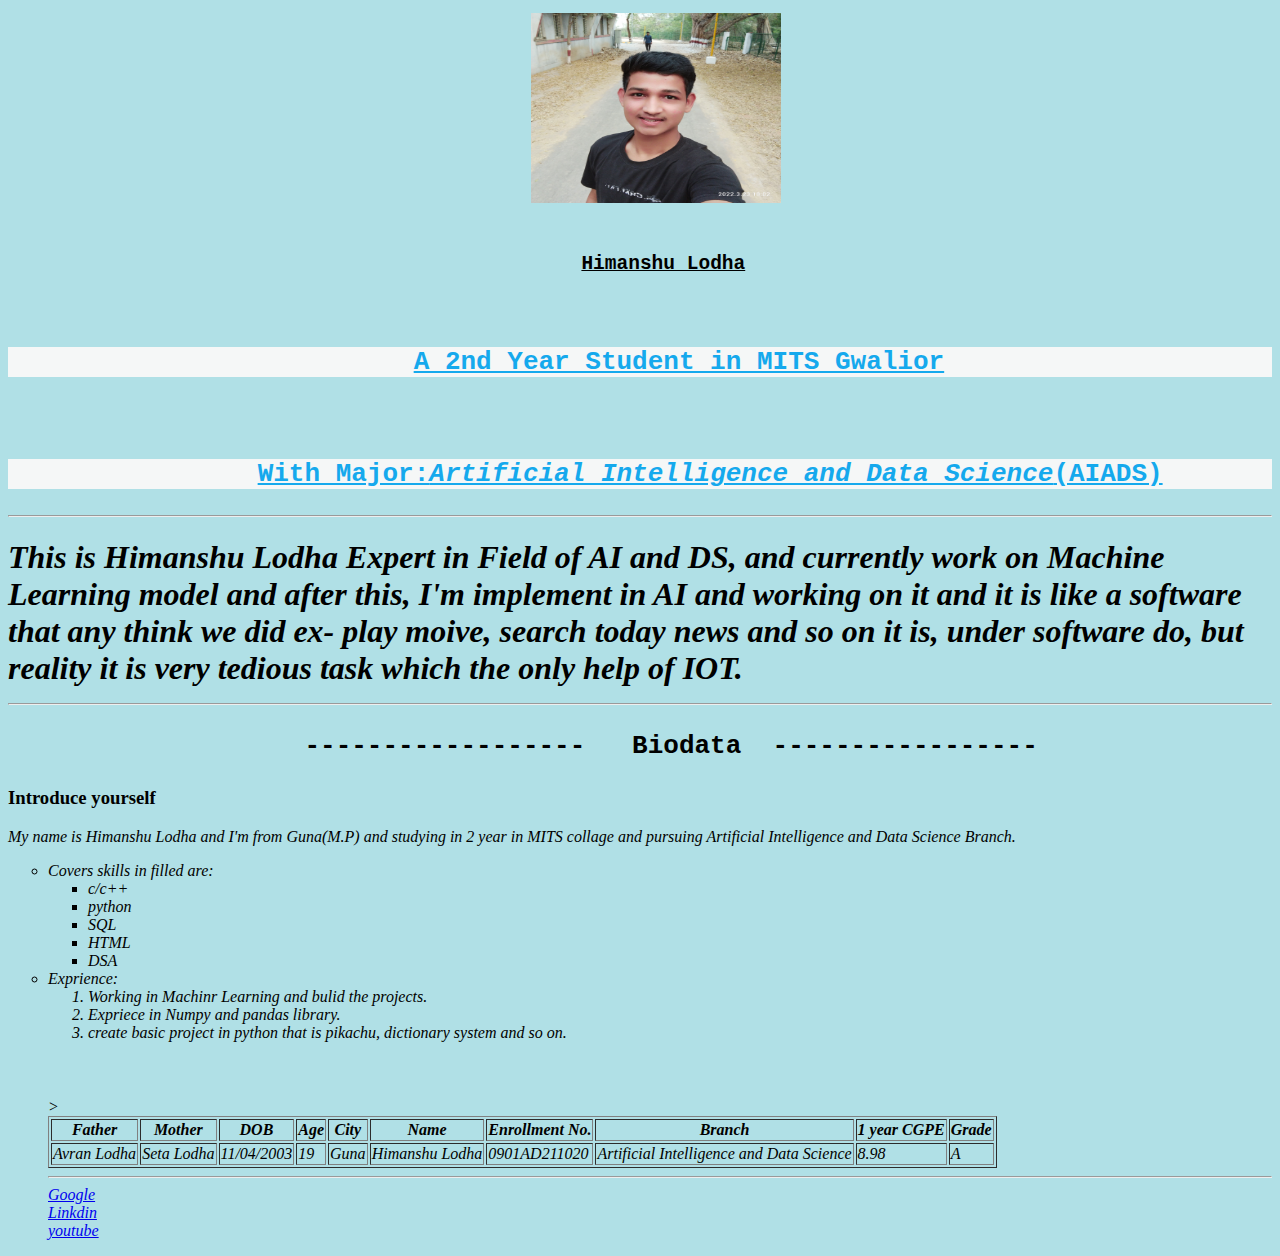
==== created_Myself.html @ 4bc1dae5 "First Commit" ====
<!DOCTYPE html>
<html lang="en">
    <head>
        <meta charset="UTF-8">
        <meta http-equiv="X-UA-Compatible" content="IE=edge">
        <meta name="viewport" content="width=device-width, initial-scale=1.0">
        <title>www.HimanshuLodha.com</title>
    </head>
    <body style="background-color: powderblue;" class="Inline">
        <pre>
            <span id="myphoto">                                                       <img src="HTML_ME.jpg" width="250" height="190" ><br>
                <h2 class="ME" id="me">                                                 <u>Himanshu Lodha</U></h2>
                    <h1><p>                          <u><i></i>A 2nd Year Student in MITS Gwalior</p></i></u></h1>
                    <h1><p>                <u>With Major:<i>Artificial Intelligence and Data Science</i>(AIADS)</p></u></h1></pre>
                    <hr>
                    <style>
                        p{
                            color: rgb(21, 169, 237);
                            background-color: rgb(245, 247, 247) !important;
                        }
                        </style>
    <h1><em>This is Himanshu Lodha Expert in Field of AI and DS, 
        and currently work on Machine Learning model and after this, 
        I'm implement in AI and working on it and it is like a 
        software that any think we did ex-  play moive, 
        search today news and so on it is, under software do, 
        but reality it is very tedious task which the only help of IOT.</em><hr></h1>
        <h1 class="ME"><pre>                   ------------------   Biodata  -----------------</pre></h1>
        <h3>Introduce yourself</h3>
        <lu><em>My name is Himanshu Lodha and I'm from Guna(M.P) and studying in 2 year in MITS collage and pursuing Artificial Intelligence and Data Science Branch.</li>
            <ul type = "circle">
        <li>Covers skills in filled are: </li>
    
            <ul type = "square">
                <li>c/c++</li>
                <li>python</li>
                <li>SQL</li>
                <li>HTML</li>
                <li>DSA</li>
            </ul>
        <li>Exprience: </li>
    <ol type = "1">
        <li>Working in Machinr Learning and bulid the projects.</li>
        <li>Expriece in Numpy and pandas library.</li>
        <li>create basic project in python that is pikachu, dictionary system and so on.</li>
    </ol>

    <!--Tables-->
    <table border="1">
    <pre>
        
           <thead class="Head">
            <tr><!--iske madad se row start ker the hai-->
                <th>Father</th>
                <th>Mother</th>
                <th>DOB</th>
                <th>Age</th>
                <th>City</th>
                <th>Name</th><!--th se coloum add ker sakte hai-->
                <th>Enrollment No.</th>      
          >      <th>Branch</th>
                <th>1 year CGPE</th>
                <th>Grade</th>
            </tr>
        </thead>
        <tbody><!--Ab iske andder data add karunga-->
            <tr><!--table row banana padega-->
                <td>Avran Lodha</td>
                <td>Seta Lodha</td>
                <td>11/04/2003</td>
                <td>19</td>
                <td>Guna</td>
                <td>Himanshu Lodha</td>
                <td>0901AD211020</td>
                <td>Artificial Intelligence and Data Science</td>
                <td>8.98</td>
                <td>A</td>
            </tr>
        </pre>   

            
        </tbody>
    </table>
</body>
<hr>

<a href="https://www.google.co.in" target="_main">Google</a><br>
<a href="https://www.google.co.in" target="_main">Linkdin</a><br>
<a href="https://www.google.co.in" target="_main">youtube</a><br>
</html>
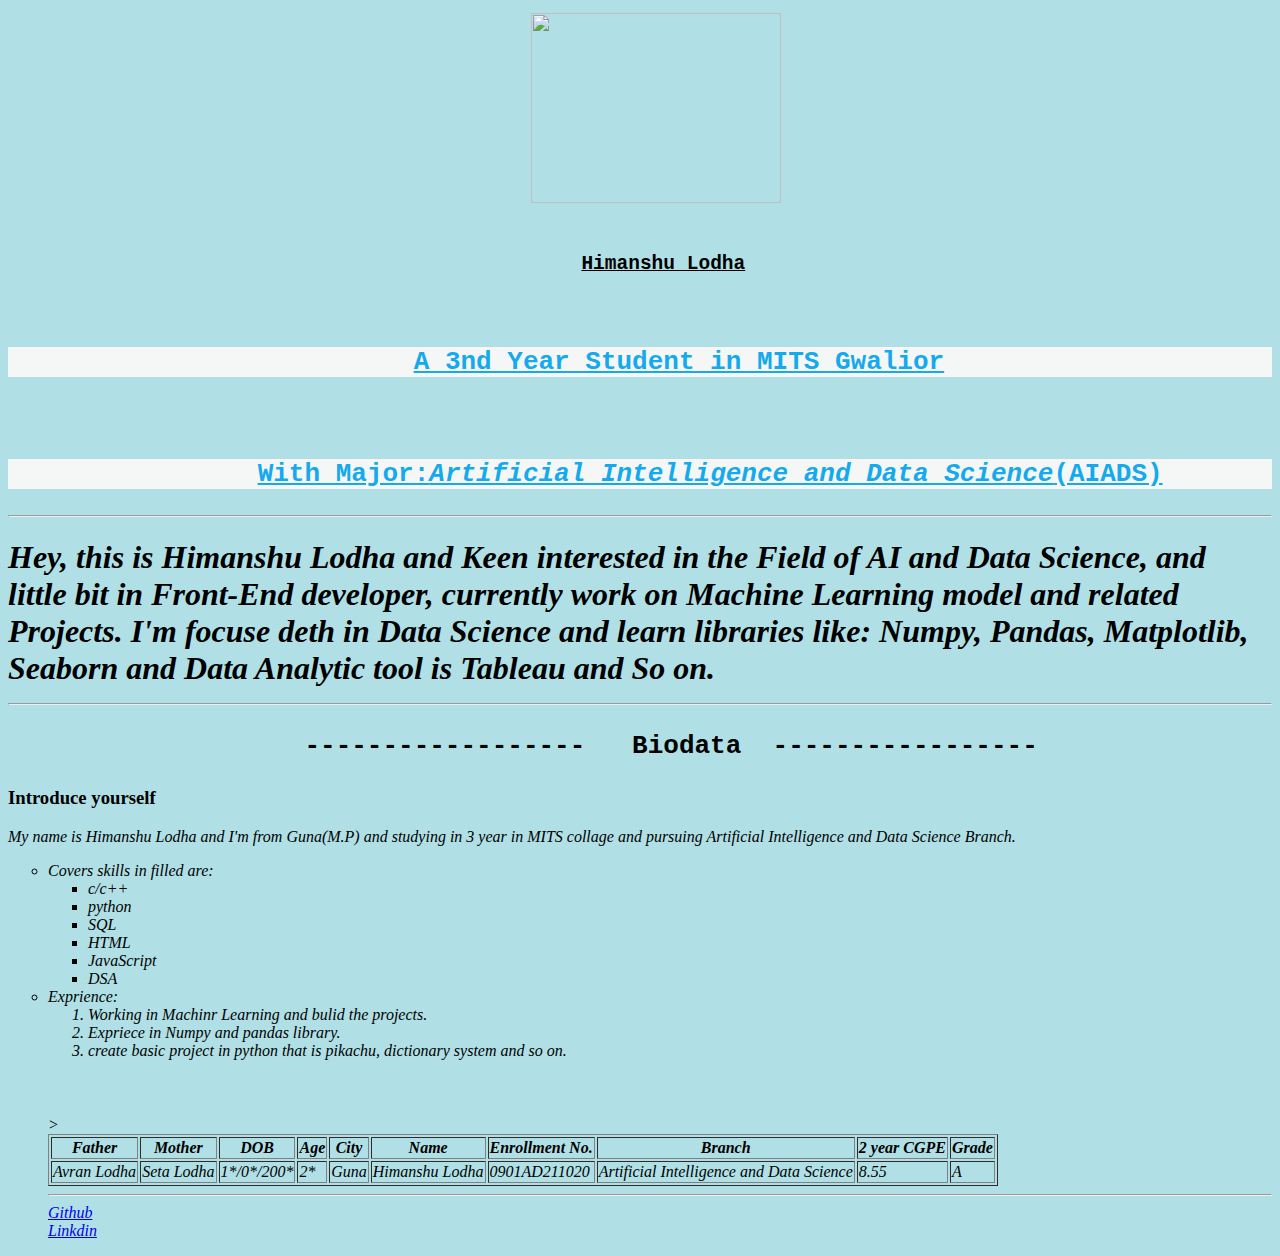
==== commit 12380bb7: "Update created_Myself.html" ====
--- a/created_Myself.html
+++ b/created_Myself.html
@@ -8,9 +8,9 @@
     </head>
     <body style="background-color: powderblue;" class="Inline">
         <pre>
-            <span id="myphoto">                                                       <img src="HTML_ME.jpg" width="250" height="190" ><br>
+            <span id="myphoto">                                                       <img src="himan img.jpg" width="250" height="190" ><br>
                 <h2 class="ME" id="me">                                                 <u>Himanshu Lodha</U></h2>
-                    <h1><p>                          <u><i></i>A 2nd Year Student in MITS Gwalior</p></i></u></h1>
+                    <h1><p>                          <u><i></i>A 3nd Year Student in MITS Gwalior</p></i></u></h1>
                     <h1><p>                <u>With Major:<i>Artificial Intelligence and Data Science</i>(AIADS)</p></u></h1></pre>
                     <hr>
                     <style>
@@ -19,15 +19,12 @@
                             background-color: rgb(245, 247, 247) !important;
                         }
                         </style>
-    <h1><em>This is Himanshu Lodha Expert in Field of AI and DS, 
-        and currently work on Machine Learning model and after this, 
-        I'm implement in AI and working on it and it is like a 
-        software that any think we did ex-  play moive, 
-        search today news and so on it is, under software do, 
-        but reality it is very tedious task which the only help of IOT.</em><hr></h1>
+    <h1><em>Hey, this is Himanshu Lodha and Keen interested in the Field of AI and Data Science, 
+        and little bit in Front-End developer, currently work on Machine Learning model and related Projects.
+    I'm focuse deth in Data Science and learn libraries like: Numpy, Pandas, Matplotlib, Seaborn and Data Analytic tool is Tableau and So on.</em><hr></h1>
         <h1 class="ME"><pre>                   ------------------   Biodata  -----------------</pre></h1>
         <h3>Introduce yourself</h3>
-        <lu><em>My name is Himanshu Lodha and I'm from Guna(M.P) and studying in 2 year in MITS collage and pursuing Artificial Intelligence and Data Science Branch.</li>
+        <lu><em>My name is Himanshu Lodha and I'm from Guna(M.P) and studying in 3 year in MITS collage and pursuing Artificial Intelligence and Data Science Branch.</li>
             <ul type = "circle">
         <li>Covers skills in filled are: </li>
     
@@ -36,6 +33,7 @@
                 <li>python</li>
                 <li>SQL</li>
                 <li>HTML</li>
+                <li>JavaScript</li>
                 <li>DSA</li>
             </ul>
         <li>Exprience: </li>
@@ -59,7 +57,7 @@
                 <th>Name</th><!--th se coloum add ker sakte hai-->
                 <th>Enrollment No.</th>      
           >      <th>Branch</th>
-                <th>1 year CGPE</th>
+                <th>2 year CGPE</th>
                 <th>Grade</th>
             </tr>
         </thead>
@@ -67,13 +65,13 @@
             <tr><!--table row banana padega-->
                 <td>Avran Lodha</td>
                 <td>Seta Lodha</td>
-                <td>11/04/2003</td>
-                <td>19</td>
+                <td>1*/0*/200*</td>
+                <td>2*</td>
                 <td>Guna</td>
                 <td>Himanshu Lodha</td>
                 <td>0901AD211020</td>
                 <td>Artificial Intelligence and Data Science</td>
-                <td>8.98</td>
+                <td>8.55</td>
                 <td>A</td>
             </tr>
         </pre>   
@@ -84,7 +82,7 @@
 </body>
 <hr>
 
-<a href="https://www.google.co.in" target="_main">Google</a><br>
-<a href="https://www.google.co.in" target="_main">Linkdin</a><br>
-<a href="https://www.google.co.in" target="_main">youtube</a><br>
-</html>  +<a href="https://github.com/Himanshulodha/" target="_main">Github</a><br>
+<a href="https://www.linkedin.com/in/himanshu-lodha-2nd-350b92216/" target="_main">Linkdin</a><br>
+<!-- <a href="https://www.google.co.in" target="_main">youtube</a><br> -->
+</html>  
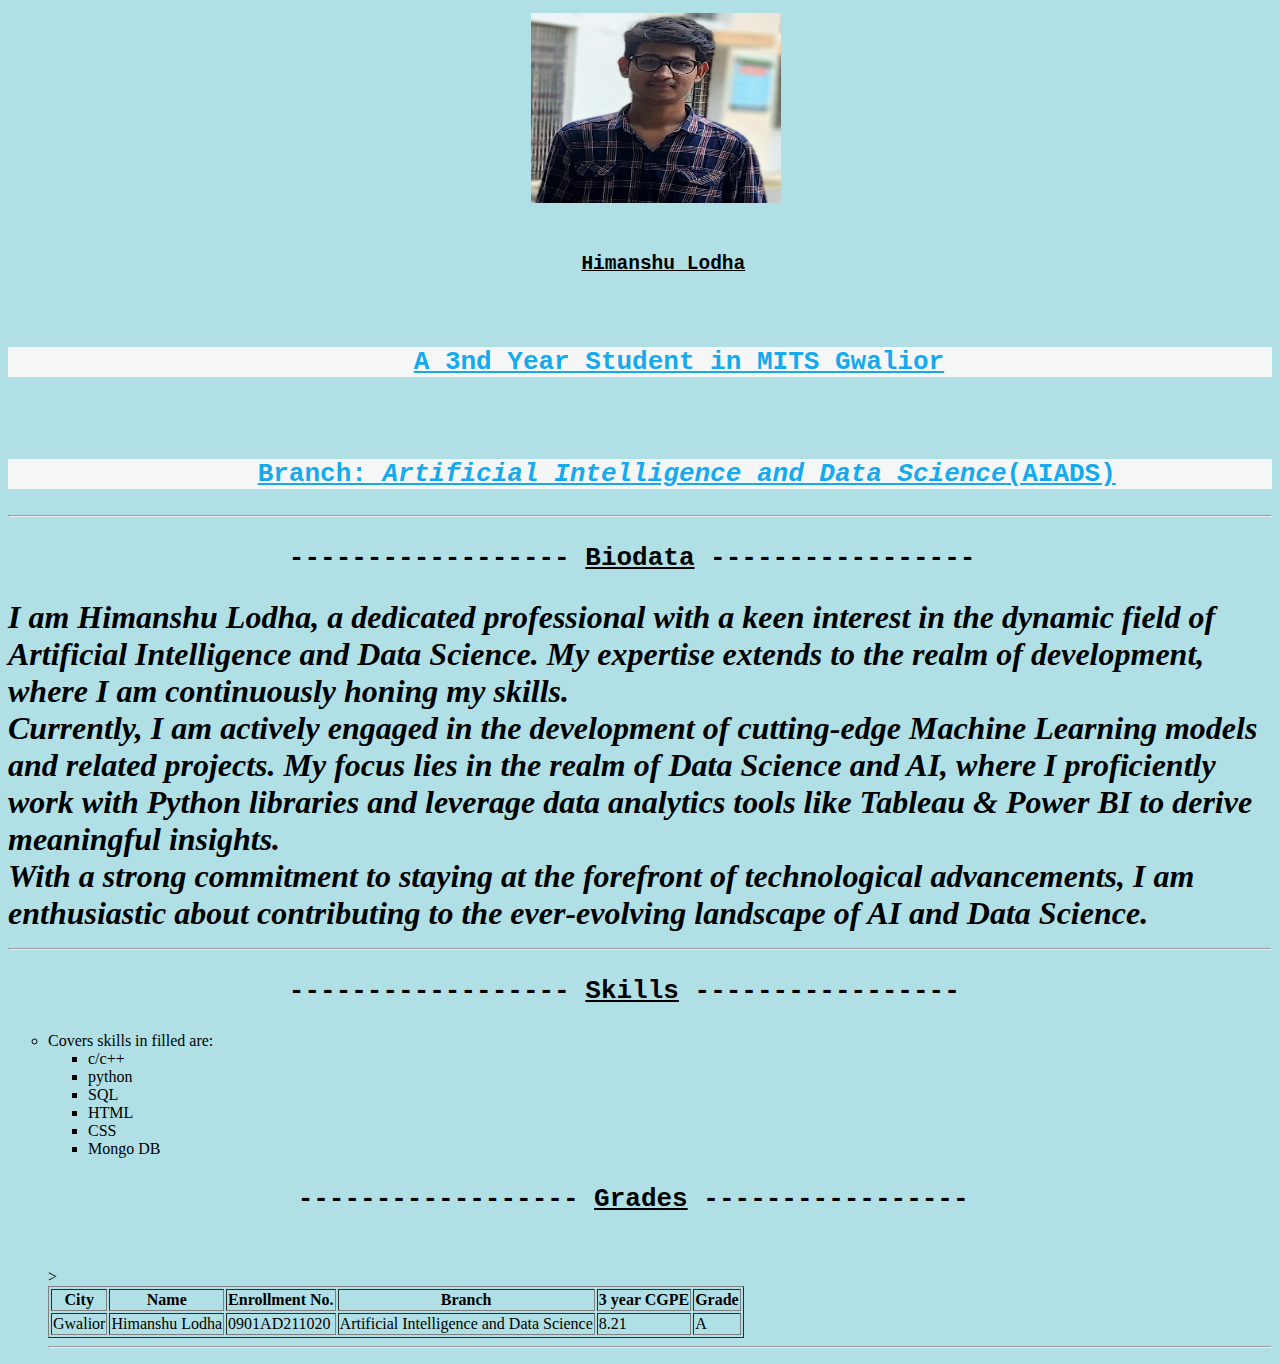
==== commit b8105f21: "Update created_Myself.html" ====
--- a/created_Myself.html
+++ b/created_Myself.html
@@ -11,7 +11,7 @@
             <span id="myphoto">                                                       <img src="himan img.jpg" width="250" height="190" ><br>
                 <h2 class="ME" id="me">                                                 <u>Himanshu Lodha</U></h2>
                     <h1><p>                          <u><i></i>A 3nd Year Student in MITS Gwalior</p></i></u></h1>
-                    <h1><p>                <u>With Major:<i>Artificial Intelligence and Data Science</i>(AIADS)</p></u></h1></pre>
+                    <h1><p>                <u>Branch: <i>Artificial Intelligence and Data Science</i>(AIADS)</p></u></h1></pre>
                     <hr>
                     <style>
                         p{
@@ -19,12 +19,13 @@
                             background-color: rgb(245, 247, 247) !important;
                         }
                         </style>
-    <h1><em>Hey, this is Himanshu Lodha and Keen interested in the Field of AI and Data Science, 
-        and little bit in Front-End developer, currently work on Machine Learning model and related Projects.
-    I'm focuse deth in Data Science and learn libraries like: Numpy, Pandas, Matplotlib, Seaborn and Data Analytic tool is Tableau and So on.</em><hr></h1>
-        <h1 class="ME"><pre>                   ------------------   Biodata  -----------------</pre></h1>
-        <h3>Introduce yourself</h3>
-        <lu><em>My name is Himanshu Lodha and I'm from Guna(M.P) and studying in 3 year in MITS collage and pursuing Artificial Intelligence and Data Science Branch.</li>
+                        <h1 class="ME"><pre>                  ------------------ <u>Biodata</u> -----------------</pre></h1>
+    <h1><em>I am Himanshu Lodha, a dedicated professional with a keen interest in the dynamic field of Artificial Intelligence and Data Science. My expertise extends to the realm of development, where I am continuously honing my skills.<br>
+        Currently, I am actively engaged in the development of cutting-edge Machine Learning models and related projects. My focus lies in the realm of Data Science and AI, where I proficiently work with Python libraries and leverage data analytics tools like Tableau & Power BI to derive meaningful insights.<br>
+        With a strong commitment to staying at the forefront of technological advancements, I am enthusiastic about contributing to the ever-evolving landscape of AI and Data Science.</em><hr></h1>
+        <h1 class="ME"><pre>                  ------------------ <u>Skills</u> -----------------</pre></h1>
+        <!-- <h3>Introduce yourself</h3>
+        <lu><em>My name is Himanshu Lodha and I'm from Guna(M.P) and studying in 3 year in MITS collage and pursuing Artificial Intelligence and Data Science Branch.</li> -->
             <ul type = "circle">
         <li>Covers skills in filled are: </li>
     
@@ -33,45 +34,47 @@
                 <li>python</li>
                 <li>SQL</li>
                 <li>HTML</li>
-                <li>JavaScript</li>
-                <li>DSA</li>
+                <li>CSS</li>
+                <li>Mongo DB</li>
+                <!-- <li>JavaScript</li> -->
+                <!-- <li>DSA</li> -->
             </ul>
-        <li>Exprience: </li>
+        <!-- <li>Exprience: </li>
     <ol type = "1">
         <li>Working in Machinr Learning and bulid the projects.</li>
         <li>Expriece in Numpy and pandas library.</li>
-        <li>create basic project in python that is pikachu, dictionary system and so on.</li>
+        <li>create basic project in python that is pikachu, dictionary system and so on.</li> -->
     </ol>
 
     <!--Tables-->
+    <h1 class="ME"><pre>                ------------------ <u>Grades</u> -----------------</pre></h1>
     <table border="1">
     <pre>
-        
            <thead class="Head">
             <tr><!--iske madad se row start ker the hai-->
-                <th>Father</th>
+                <!-- <th>Father</th>
                 <th>Mother</th>
                 <th>DOB</th>
-                <th>Age</th>
+                <th>Age</th> -->
                 <th>City</th>
                 <th>Name</th><!--th se coloum add ker sakte hai-->
                 <th>Enrollment No.</th>      
           >      <th>Branch</th>
-                <th>2 year CGPE</th>
+                <th>3 year CGPE</th>
                 <th>Grade</th>
             </tr>
         </thead>
         <tbody><!--Ab iske andder data add karunga-->
             <tr><!--table row banana padega-->
-                <td>Avran Lodha</td>
+                <!-- <td>Avran Lodha</td>
                 <td>Seta Lodha</td>
                 <td>1*/0*/200*</td>
-                <td>2*</td>
-                <td>Guna</td>
+                <td>2*</td> -->
+                <td>Gwalior</td>
                 <td>Himanshu Lodha</td>
                 <td>0901AD211020</td>
                 <td>Artificial Intelligence and Data Science</td>
-                <td>8.55</td>
+                <td>8.21</td>
                 <td>A</td>
             </tr>
         </pre>   
@@ -82,7 +85,7 @@
 </body>
 <hr>
 
-<a href="https://github.com/Himanshulodha/" target="_main">Github</a><br>
-<a href="https://www.linkedin.com/in/himanshu-lodha-2nd-350b92216/" target="_main">Linkdin</a><br>
+<!-- <a href="https://github.com/Himanshulodha/" target="_main">Github</a><br>
+<a href="https://www.linkedin.com/in/himanshu-lodha-2nd-350b92216/" target="_main">Linkdin</a><br> -->
 <!-- <a href="https://www.google.co.in" target="_main">youtube</a><br> -->
 </html>  
